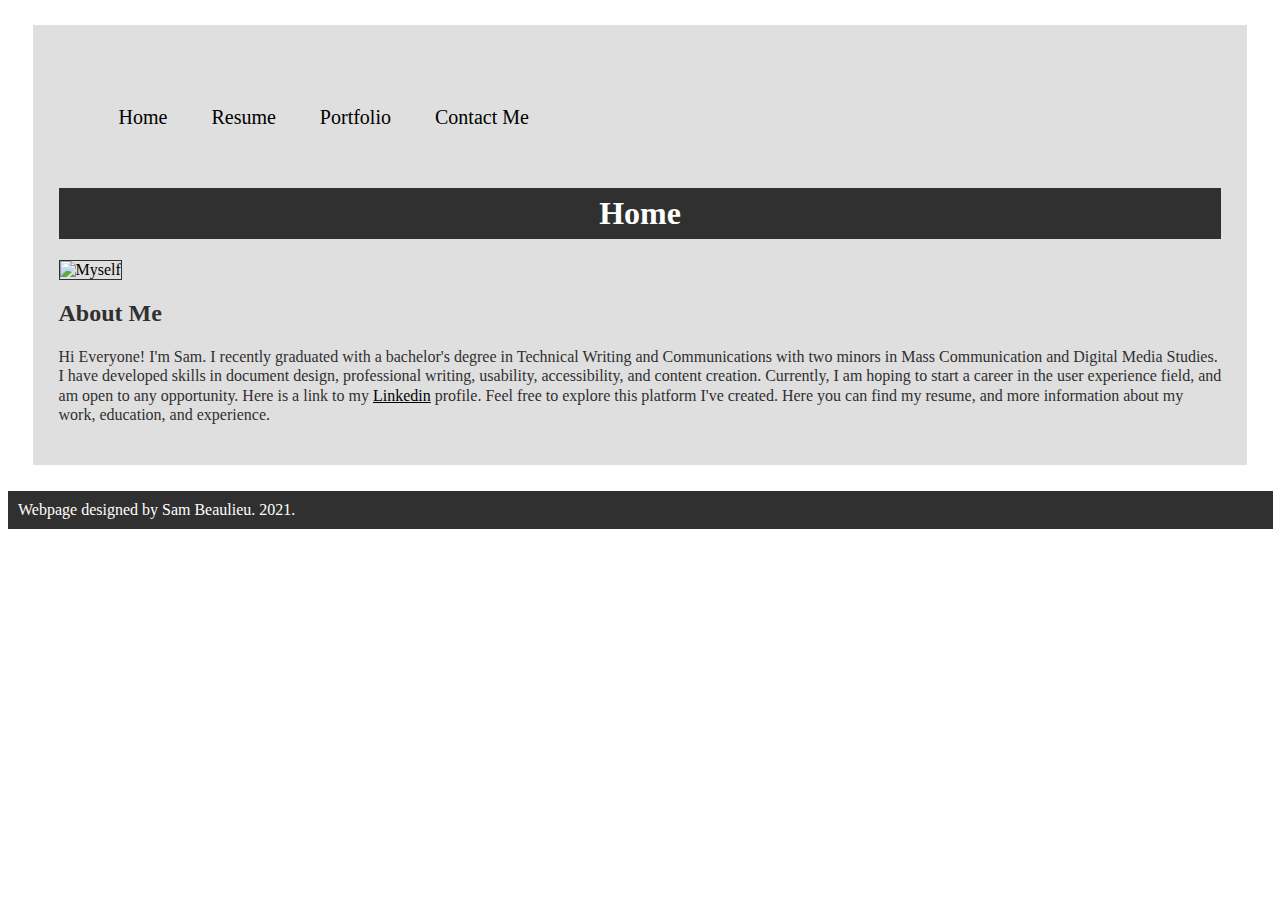
==== index.html @ b9bb9ab0 "Update index.html" ====
<!DOCTYPE html>
<html lang="en">
  <head>
    <link rel="stylesheet" href="styles.css">
    <meta charset="utf-8">
    <title>Sam's Portfolio</title>
  </head>
  <body>

<main class="content">

<article>

<nav>
  <ul>
    <li><a href="index.html">Home</a></li>
    <li><a href="resume.html">Resume</a></li>
    <li><a href="mywork.html">Portfolio</a></li>
    <li><a href="contact.html">Contact Me</a></li>
  </ul>
</nav>

<h1>Home</h1>

<img src="images/6Z7A3454.jpeg" alt="Myself" style="width:250px;height:166.8px;">

<h2>About Me</h2>

<p>Hi Everyone! I'm Sam. I recently graduated with a bachelor's degree in Technical Writing and Communications with two minors in Mass Communication and Digital Media Studies. I have developed skills in document design, professional writing, usability, accessibility, and content creation. Currently, I am hoping to start a career in the user experience field, and am open to any opportunity. Here is a link to my <a href="https://www.linkedin.com/in/samuel-beaulieu-2337a7180/">Linkedin</a> profile. Feel free to explore this platform I've created. Here you can find my resume, and more information about my work, education, and experience.</p>

</article>

<footer>Webpage designed by Sam Beaulieu. 2021.</footer>

</main>

  </body>
</html>
---- styles.css ----
* {
  margin: 0
  padding: 0
}
ul {

}
ul li {
  list-style: none;
  display: inline-block;
  line-height: 100px;
}
ul li a {
  display: block;
  text-decoration: none;
  font-family: Trebuchet;
  font-size: 20px;
  padding: 0 20px
}
ul li a:hover {
  color: black;
}
nav {
  width: 100%;
  height: 100px;
  background-color: #DFDFDF;
}
ol {
  list-style: none;
}
a:link {
  color: black;
}

a:visited {
  color: black;
}
main {
    background-color: white;
}

article {
    background-color: #DFDFDF;
    padding: 2%;
    margin: 2% 2% 2% 2%;
}

footer {
    width: 98.5%;
    background-color: #303030;
    color: white;
    padding: 10px;
}

p {
    color: #303030;
    text-align: left;
    line-height: 1.2;
}

h1 {
    color: white;
    text-align: center;
    border: solid #303030;
    background-color: #303030;
    padding: 4px;
}
h2 {
    color: #303030;
}
img {
    border: 1px solid #303030;
}
body {
    font-family: Trebuchet;
    font-size: 16px;
}
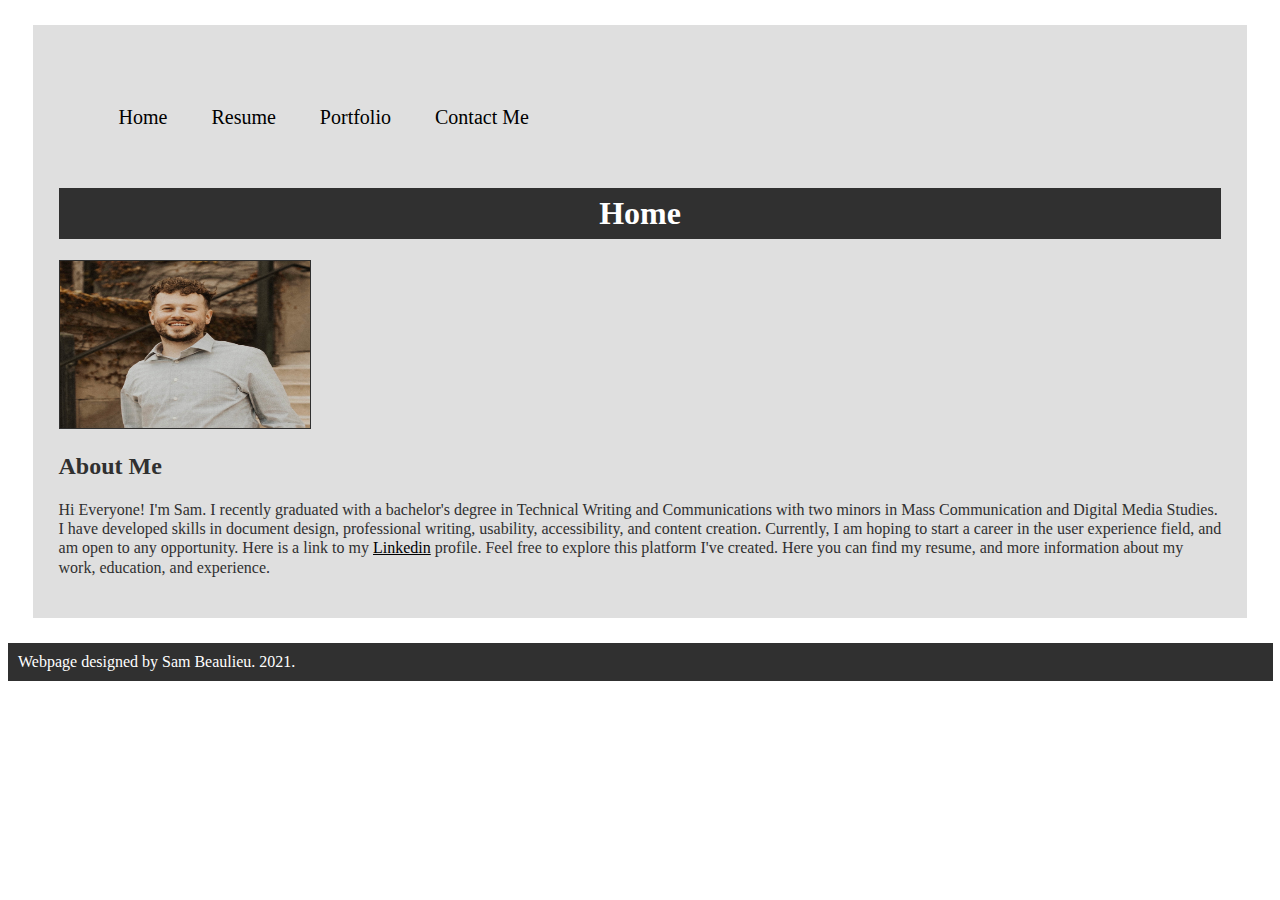
==== commit 636ac73d: "Update index.html" ====
--- a/index.html
+++ b/index.html
@@ -22,7 +22,7 @@
 
 <h1>Home</h1>
 
-<img src="images/6Z7A3454.jpeg" alt="Myself" style="width:250px;height:166.8px;">
+<img src="images/samportrait.jpeg" alt="Myself" style="width:250px;height:166.8px;">
 
 <h2>About Me</h2>
 
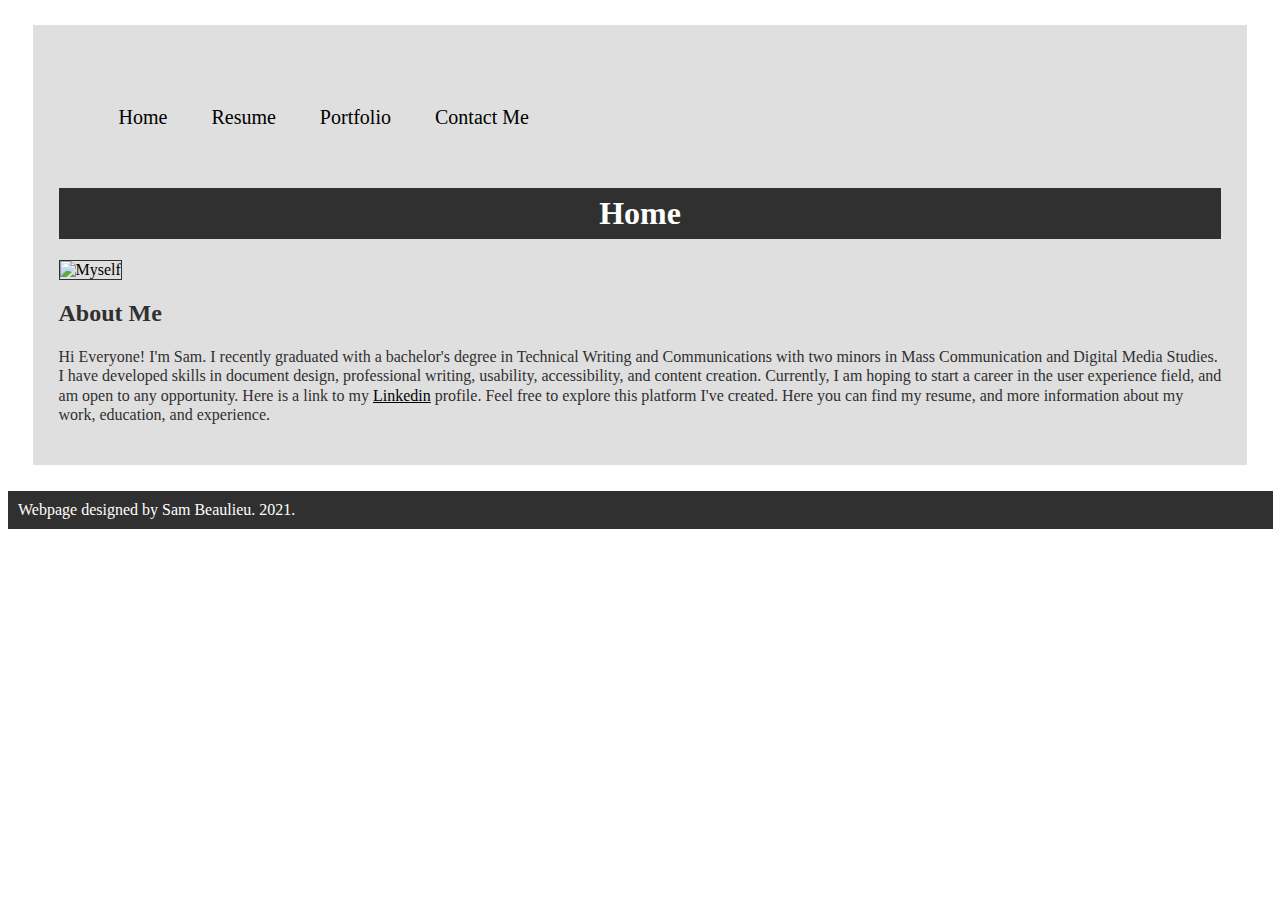
==== commit 097db4a9: "Update index.html" ====
--- a/index.html
+++ b/index.html
@@ -22,7 +22,7 @@
 
 <h1>Home</h1>
 
-<img src="images/samportrait.jpeg" alt="Myself" style="width:250px;height:166.8px;">
+<img src="images/samportrait.jpg" alt="Myself" style="width:250px;height:166.8px;">
 
 <h2>About Me</h2>
 
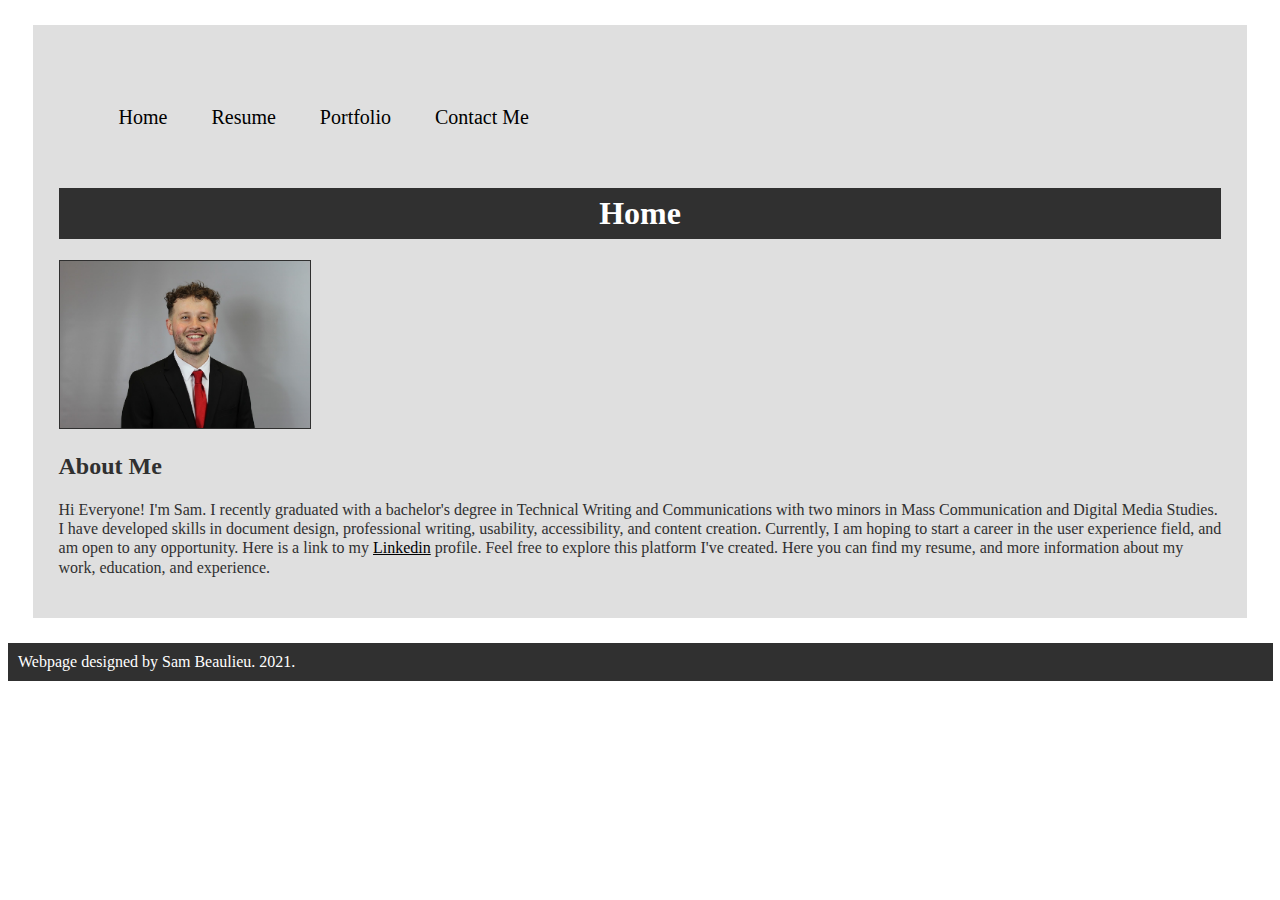
==== commit 6bdb5d2e: "Update index.html" ====
--- a/index.html
+++ b/index.html
@@ -22,7 +22,7 @@
 
 <h1>Home</h1>
 
-<img src="images/samportrait.jpg" alt="Myself" style="width:250px;height:166.8px;">
+<img src="images/IMG_0383.JPG" alt="Myself" style="width:250px;height:166.8px;">
 
 <h2>About Me</h2>
 
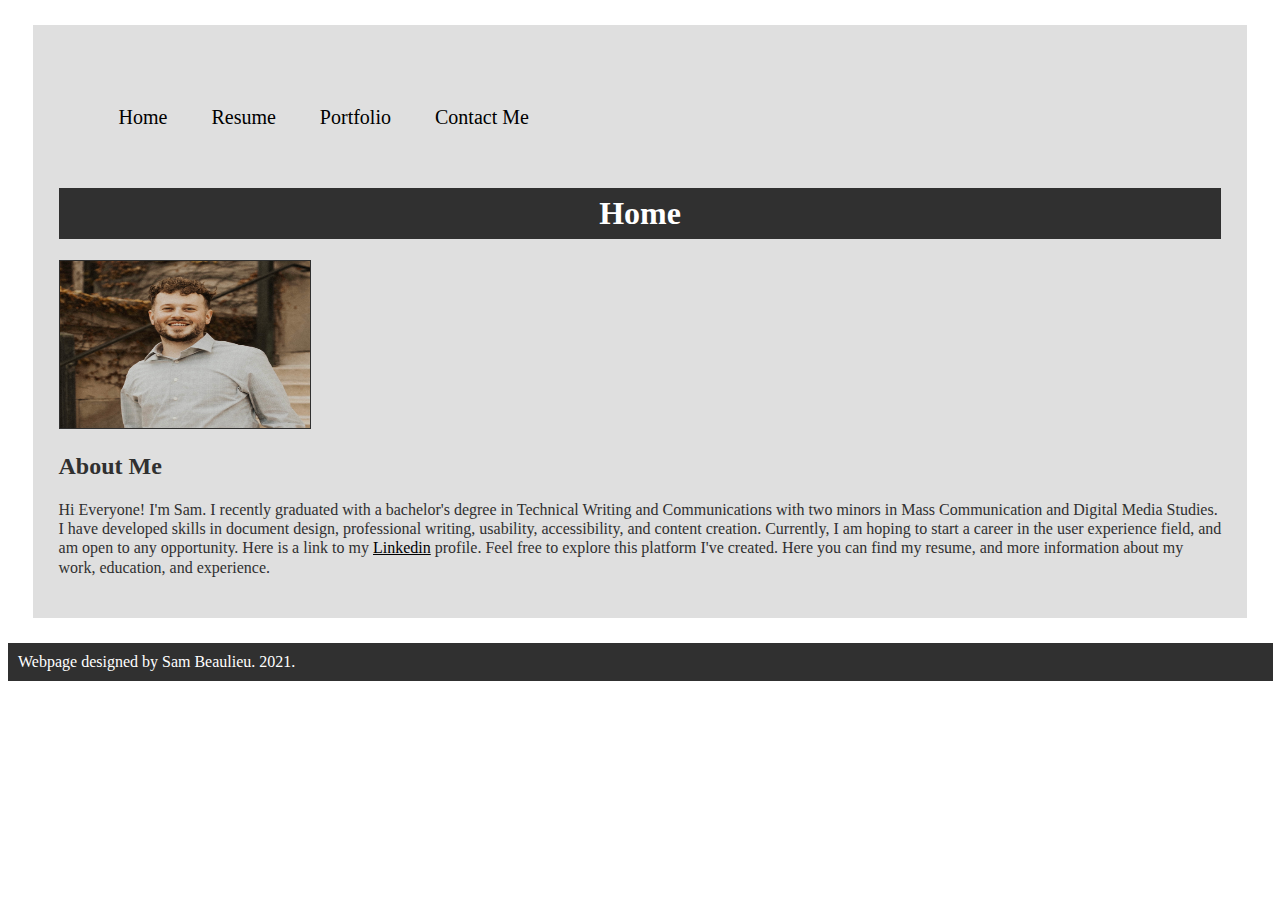
==== commit 6a07e800: "Update index.html" ====
--- a/index.html
+++ b/index.html
@@ -22,7 +22,7 @@
 
 <h1>Home</h1>
 
-<img src="images/IMG_0383.JPG" alt="Myself" style="width:250px;height:166.8px;">
+<img src="images/portrait.jpg" alt="Myself" style="width:250px;height:166.8px;">
 
 <h2>About Me</h2>
 
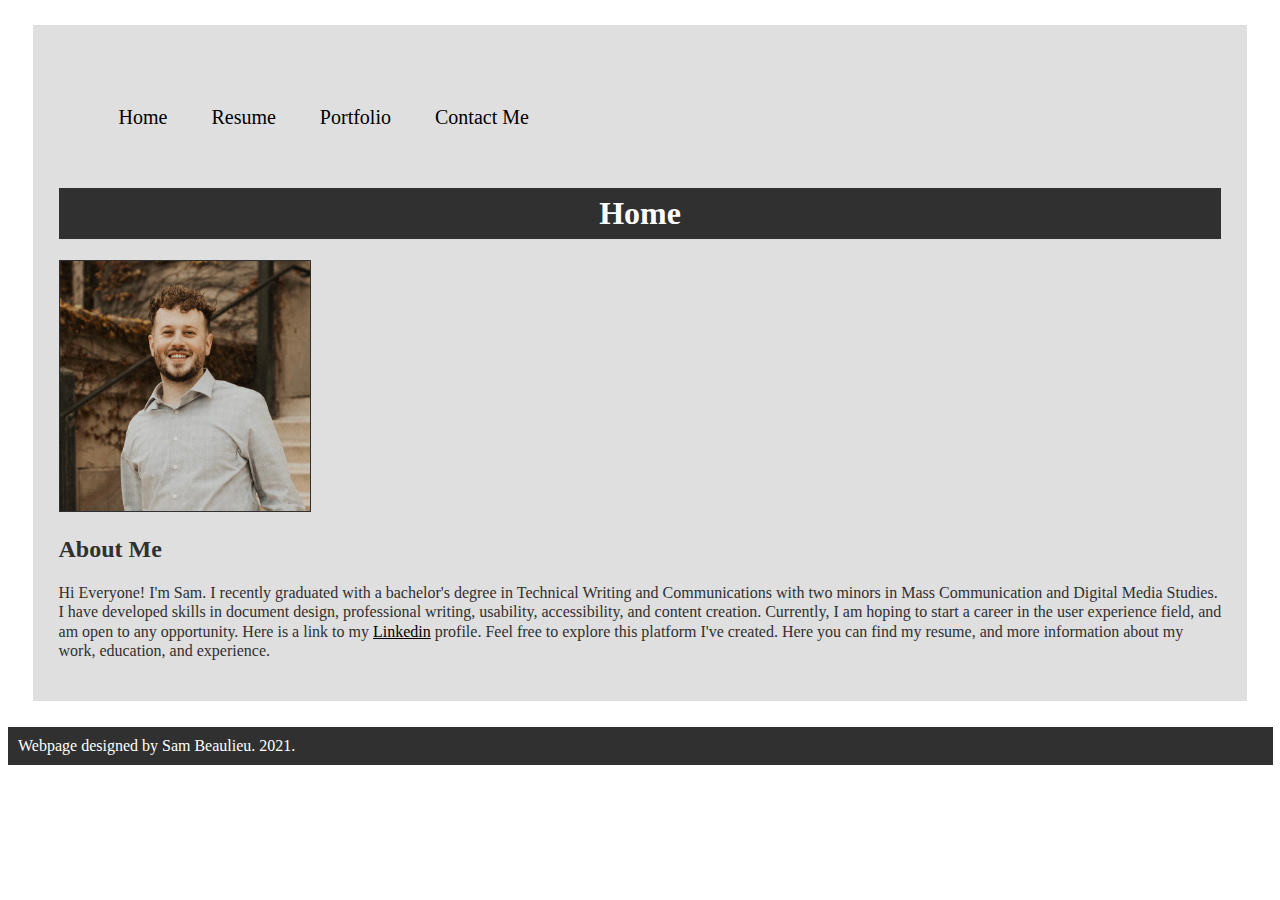
==== commit 180bca93: "Update index.html" ====
--- a/index.html
+++ b/index.html
@@ -22,7 +22,7 @@
 
 <h1>Home</h1>
 
-<img src="images/portrait.jpg" alt="Myself" style="width:250px;height:166.8px;">
+<img src="images/portrait.jpg" alt="Myself" style="width:250px;height:250px;">
 
 <h2>About Me</h2>
 
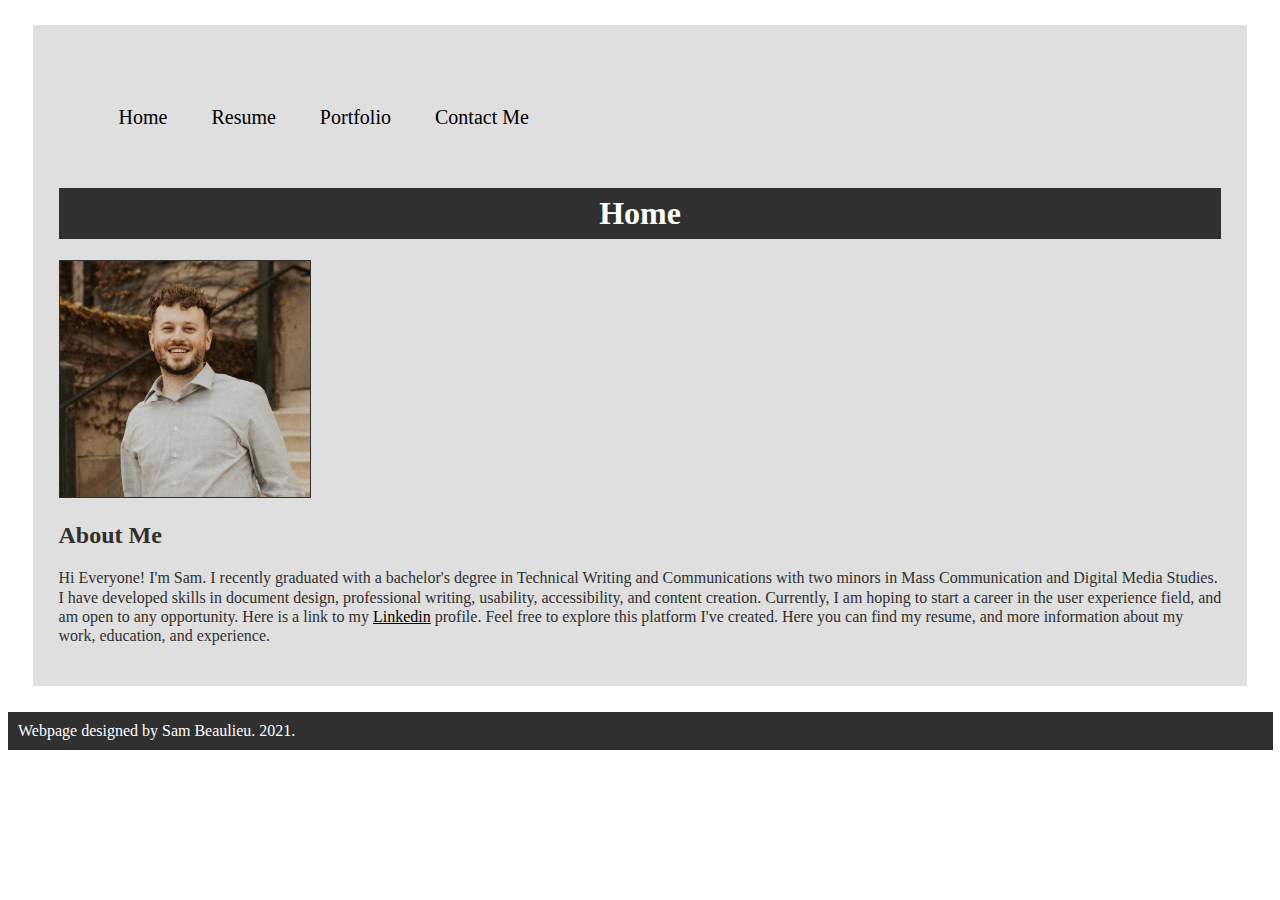
==== commit 5a16dfb4: "Update index.html" ====
--- a/index.html
+++ b/index.html
@@ -22,7 +22,7 @@
 
 <h1>Home</h1>
 
-<img src="images/portrait.jpg" alt="Myself" style="width:250px;height:250px;">
+<img src="images/portrait.jpg" alt="Myself" style="width:250px;height:235.2px;">
 
 <h2>About Me</h2>
 
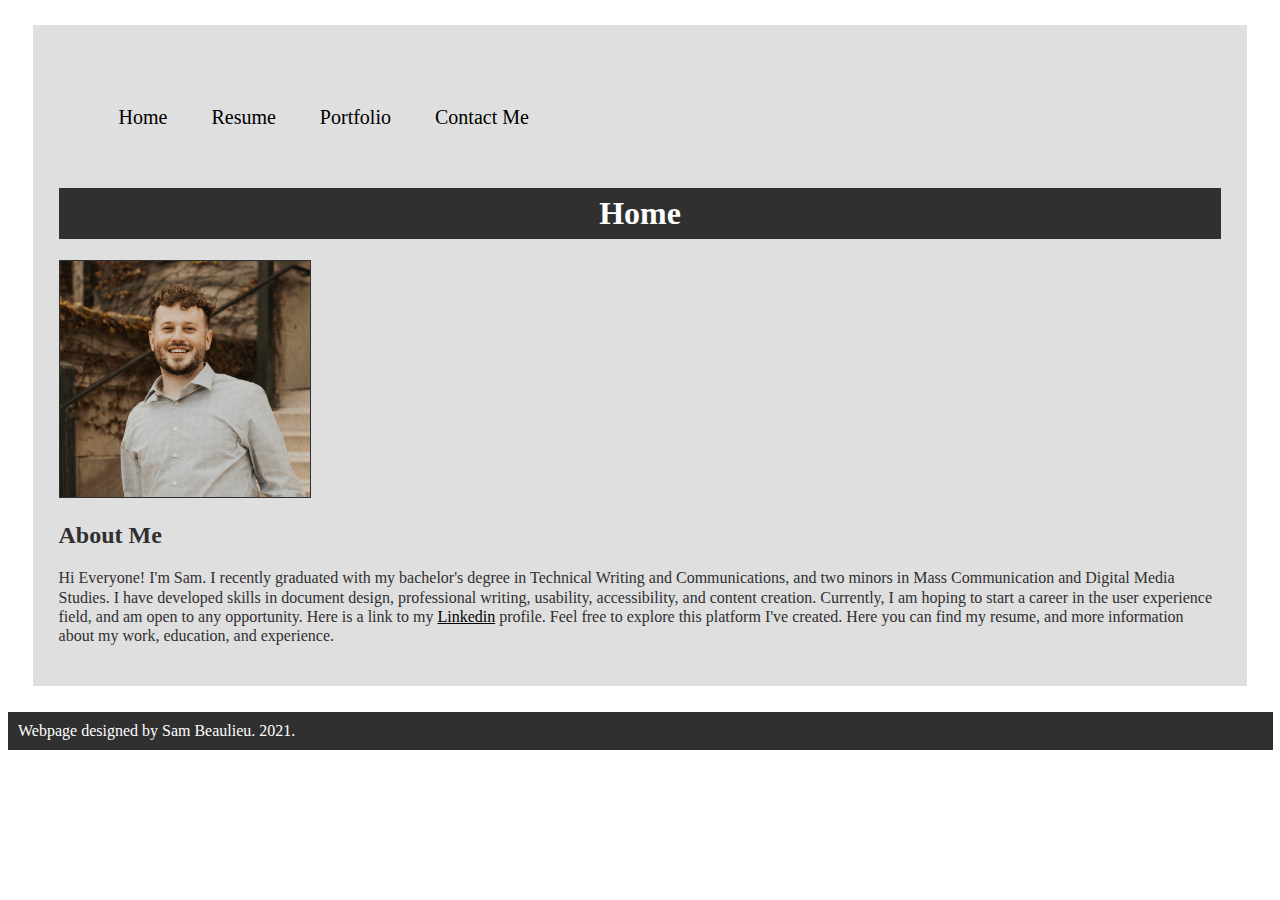
==== commit 71977d08: "Update index.html" ====
--- a/index.html
+++ b/index.html
@@ -26,7 +26,7 @@
 
 <h2>About Me</h2>
 
-<p>Hi Everyone! I'm Sam. I recently graduated with a bachelor's degree in Technical Writing and Communications with two minors in Mass Communication and Digital Media Studies. I have developed skills in document design, professional writing, usability, accessibility, and content creation. Currently, I am hoping to start a career in the user experience field, and am open to any opportunity. Here is a link to my <a href="https://www.linkedin.com/in/samuel-beaulieu-2337a7180/">Linkedin</a> profile. Feel free to explore this platform I've created. Here you can find my resume, and more information about my work, education, and experience.</p>
+<p>Hi Everyone! I'm Sam. I recently graduated with my bachelor's degree in Technical Writing and Communications, and two minors in Mass Communication and Digital Media Studies. I have developed skills in document design, professional writing, usability, accessibility, and content creation. Currently, I am hoping to start a career in the user experience field, and am open to any opportunity. Here is a link to my <a href="https://www.linkedin.com/in/samuel-beaulieu-2337a7180/">Linkedin</a> profile. Feel free to explore this platform I've created. Here you can find my resume, and more information about my work, education, and experience.</p>
 
 </article>
 
